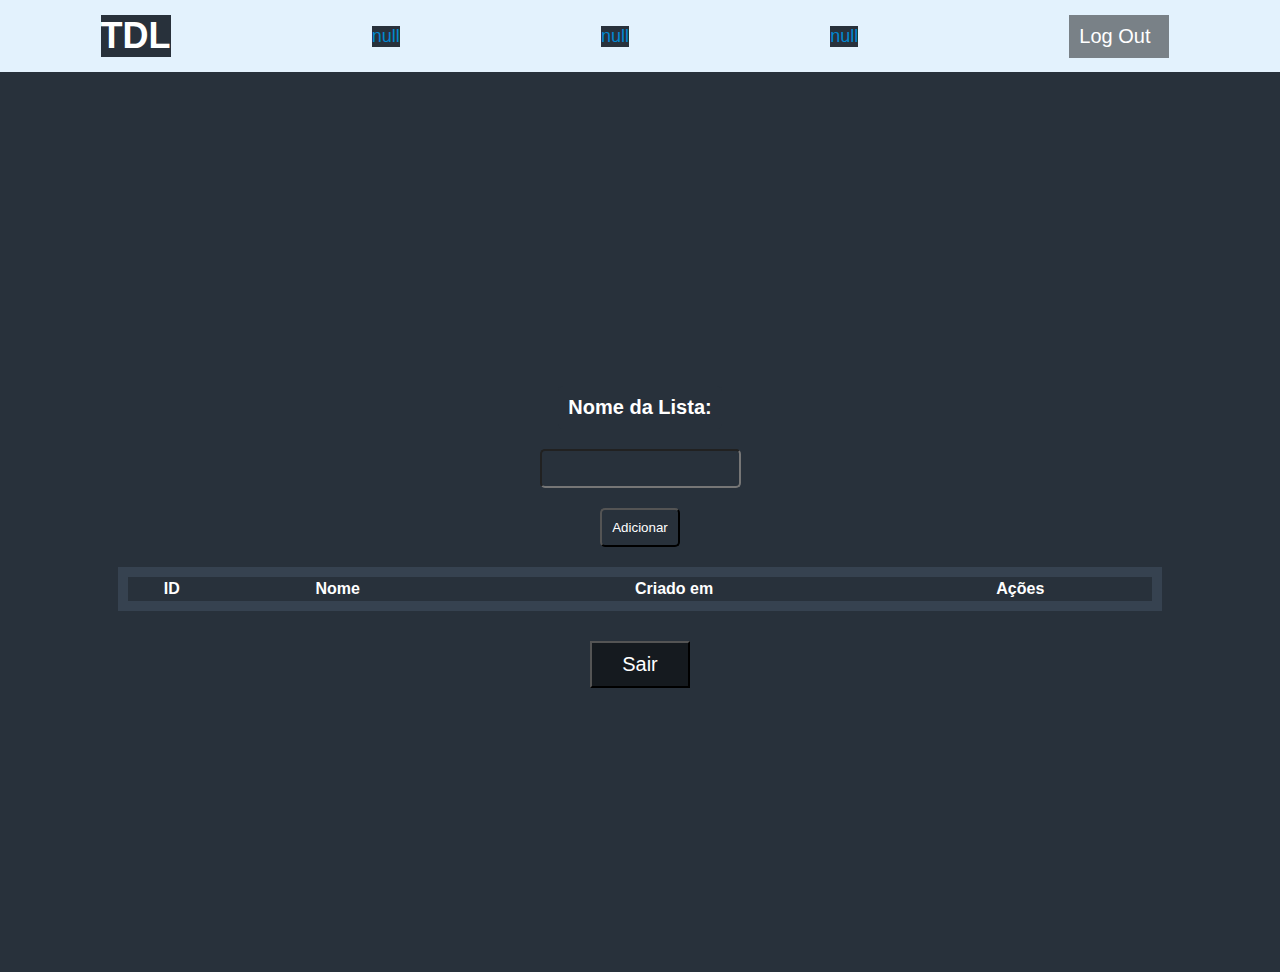
==== list.html @ 985e0b17 "feat: add navbar" ====
<!DOCTYPE html>
<html lang="en">

<head>
    <meta charset="UTF-8">
    <meta name="viewport" content="width=device-width, initial-scale=1.0">
    <title>Document</title>
    <link rel="stylesheet" href="style_list.css">
    <link rel="stylesheet" href="nav_bar.css">
</head>

<body>
    <header>
        <nav>
            <a href="index.html">
                <h1>TDL</h1>
            </a>
            <a href="">null</a>
            <a href="">null</a>
            <a href="">null</a>
            <a href="" id="exit">Log Out</a>
        </nav>
    </header>
    <main class="register-page">
        <form id="form1">
            <div class="fields">
                <label for="nameList">Nome da Lista:</label>
                <input type="text" id="nameList" name="nameList" required>
                <input type="submit" value="Adicionar" id="adicionar">
            </div>
        </form>
        <div class="tabelas">
            <table id="table1">
                <tr>
                    <th>ID</th>
                    <th>Nome</th>
                    <th>Criado em</th>
                    <th>Ações</th>
                </tr>

            </table>
        </div>

        <div>
            <button id="exit">
                Sair
            </button>
        </div>
    </main>
    <script type="module" src="scriptIndex.js"></script>
</body>

</html>
---- style_list.css ----
*{
  margin: 0;
  padding: 0;
  box-sizing: border-box;
  font-family: 'Roboto', sans-serif;
  background-color: #28313b;
  color: white;
}

main{
  display: flex;
  flex-direction: column;
  justify-content: center;
  align-items: center;
  height: 100vh;

}

.fields{
  display: flex;
  flex-direction: column;
  align-items: center;
  justify-content: center;
  margin-top: 20px;
  padding: 10px;
}

.fields label{
  margin: 10px;
  padding: 10px;
  border-radius: 5px;
  color: white;
  font-size: 20px;
  font-family: sans-serif;
  font-weight: bold;
}

.fields input {
  margin: 10px;
  padding: 10px;
  border-radius: 5px;
}

.fields button {
  margin: 10px;
  padding: 10px;
  border-radius: 5px;
  cursor: pointer;
} 

.tabelas {
  max-width: fit-content;
  margin: 0 auto;
  padding: 10px;
  background-color: #364250;
  text-align: center;
  margin-bottom: 20px;
}

.tabelas td {
  padding: 10px 20px;
  word-wrap: break-word;
}

.tabelas table {
  border-collapse: separate;
  border-spacing: 0 3px;
  margin: 0 auto;
  width: 80vw;
  color: white;
}

.tabelas tr {
  background-color: #28313b;
}

#exit {
  top: 0;
  right: 0;
  width: 100px;
  margin: 10px;
  padding: 10px;
  font-size: 20px;
  color: rgb(255, 255, 255);
  background-color: rgba(0, 0, 0, 0.466);
  cursor: pointer;
}
---- nav_bar.css ----
nav {
    display: flex;
    justify-content: space-around;
    align-items: center;
    background: #e3f2fd;
    /* background-image: linear-gradient(to right, #42a5f5 -20%, #90caf9); */
    height: 8vh;
    position: relative;
    z-index: 1;
    font-size: large;
}

nav a{
    color: #0288d1;
    text-decoration: none;
    font-size: large;
}
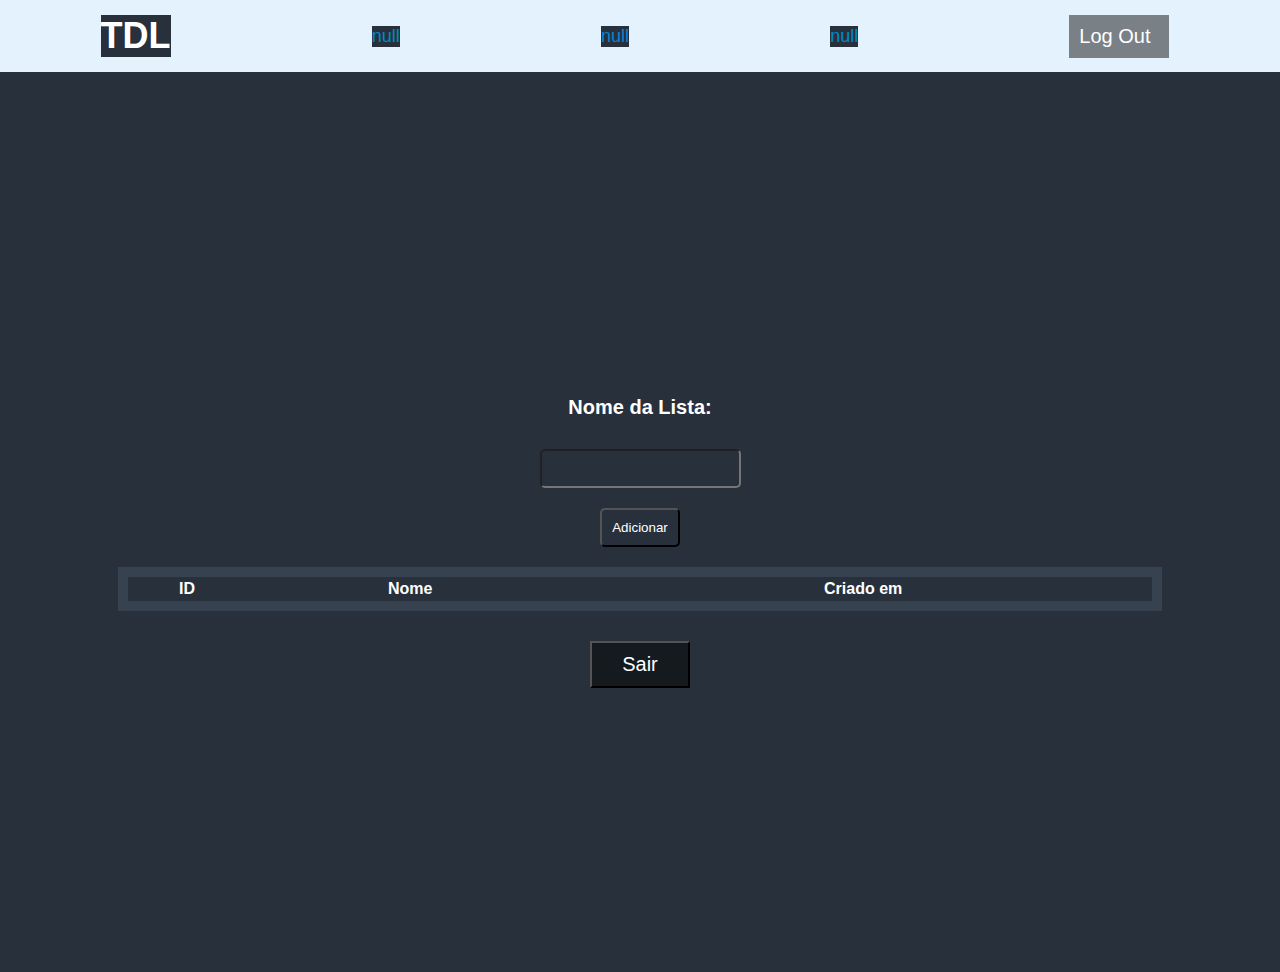
==== commit 421d6faa: "feat: remove tasks" ====
--- a/list.html
+++ b/list.html
@@ -35,7 +35,6 @@
                     <th>ID</th>
                     <th>Nome</th>
                     <th>Criado em</th>
-                    <th>Ações</th>
                 </tr>
 
             </table>
--- a/style_list.css
+++ b/style_list.css
@@ -85,3 +85,8 @@
   background-color: rgba(0, 0, 0, 0.466);
   cursor: pointer;
 }
+
+.btn-delete, .btn-edit{
+  border: none;
+  cursor: pointer;
+}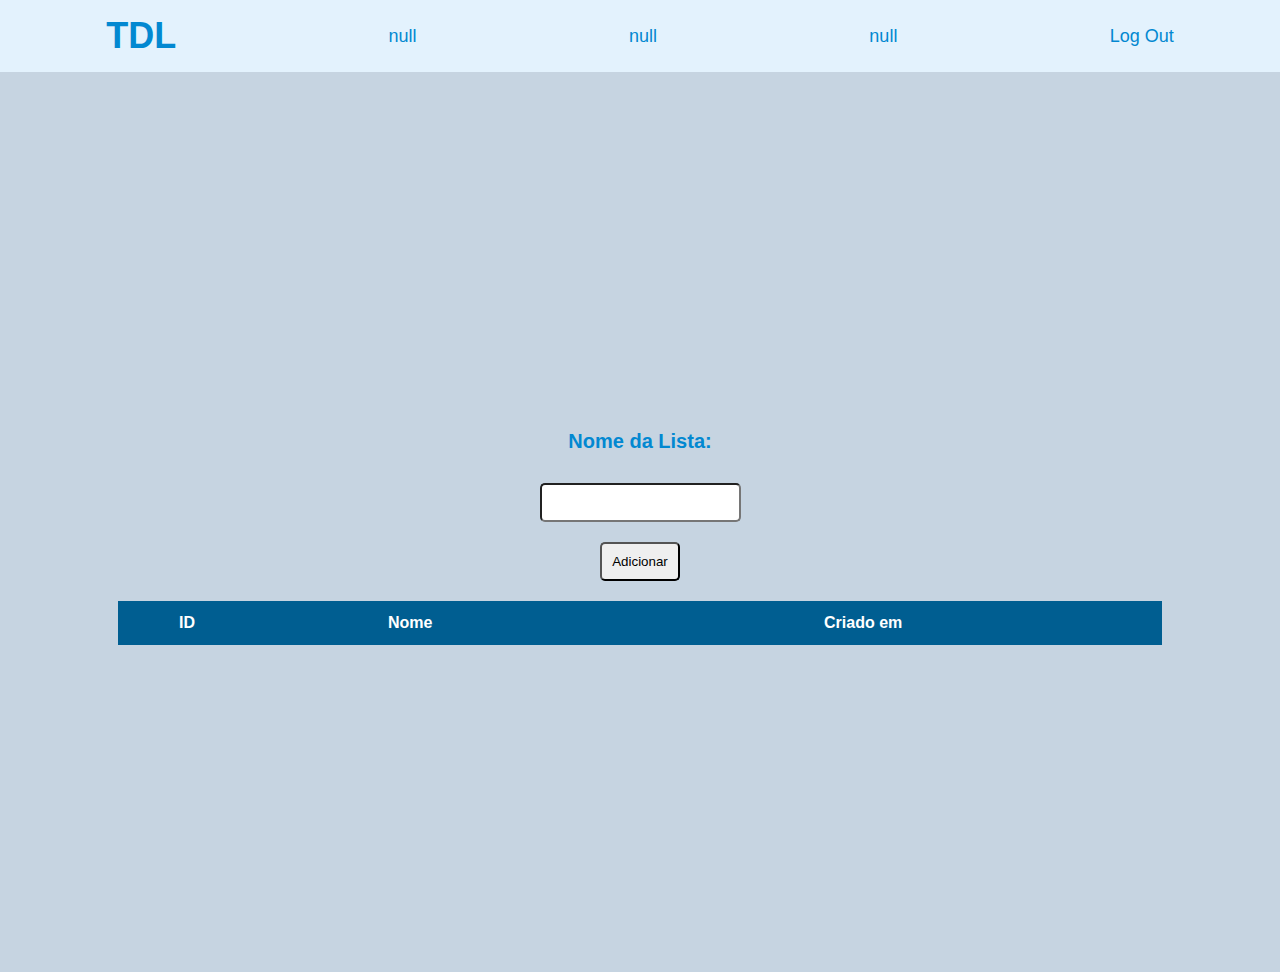
==== commit f82fad69: "refactor: change the look of the list page" ====
--- a/list.html
+++ b/list.html
@@ -39,14 +39,8 @@
 
             </table>
         </div>
-
-        <div>
-            <button id="exit">
-                Sair
-            </button>
-        </div>
     </main>
-    <script type="module" src="scriptIndex.js"></script>
+    <script type="module" src="scriptList.js"></script>
 </body>
 
 </html>--- a/style_list.css
+++ b/style_list.css
@@ -3,8 +3,6 @@
   padding: 0;
   box-sizing: border-box;
   font-family: 'Roboto', sans-serif;
-  background-color: #28313b;
-  color: white;
 }
 
 main{
@@ -13,7 +11,8 @@
   justify-content: center;
   align-items: center;
   height: 100vh;
-
+  background-color: #c6d4e1;
+  color: #0288d1;
 }
 
 .fields{
@@ -29,7 +28,6 @@
   margin: 10px;
   padding: 10px;
   border-radius: 5px;
-  color: white;
   font-size: 20px;
   font-family: sans-serif;
   font-weight: bold;
@@ -41,23 +39,17 @@
   border-radius: 5px;
 }
 
-.fields button {
-  margin: 10px;
-  padding: 10px;
-  border-radius: 5px;
-  cursor: pointer;
-} 
-
 .tabelas {
   max-width: fit-content;
   margin: 0 auto;
   padding: 10px;
-  background-color: #364250;
+  background: #005e91;
   text-align: center;
   margin-bottom: 20px;
 }
 
-.tabelas td {
+.tabelas td, .tabelas tr {
+  color: white;
   padding: 10px 20px;
   word-wrap: break-word;
 }
@@ -67,26 +59,10 @@
   border-spacing: 0 3px;
   margin: 0 auto;
   width: 80vw;
-  color: white;
-}
-
-.tabelas tr {
-  background-color: #28313b;
-}
-
-#exit {
-  top: 0;
-  right: 0;
-  width: 100px;
-  margin: 10px;
-  padding: 10px;
-  font-size: 20px;
-  color: rgb(255, 255, 255);
-  background-color: rgba(0, 0, 0, 0.466);
-  cursor: pointer;
 }
 
 .btn-delete, .btn-edit{
   border: none;
   cursor: pointer;
+  background: #005e91;
 }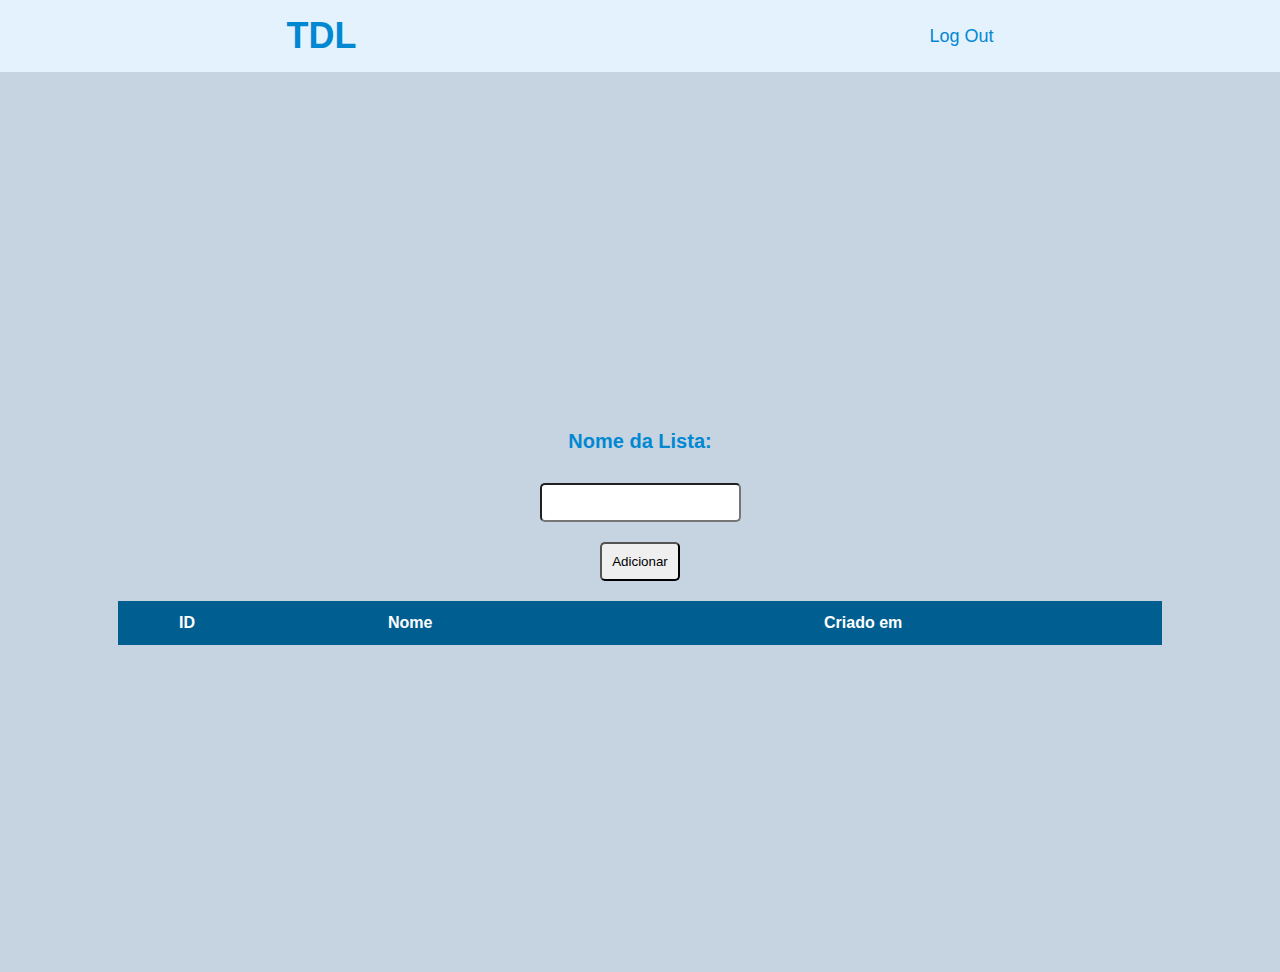
==== commit 8b4e00b7: "feat: sign up users" ====
--- a/list.html
+++ b/list.html
@@ -15,9 +15,6 @@
             <a href="index.html">
                 <h1>TDL</h1>
             </a>
-            <a href="">null</a>
-            <a href="">null</a>
-            <a href="">null</a>
             <a href="" id="exit">Log Out</a>
         </nav>
     </header>
